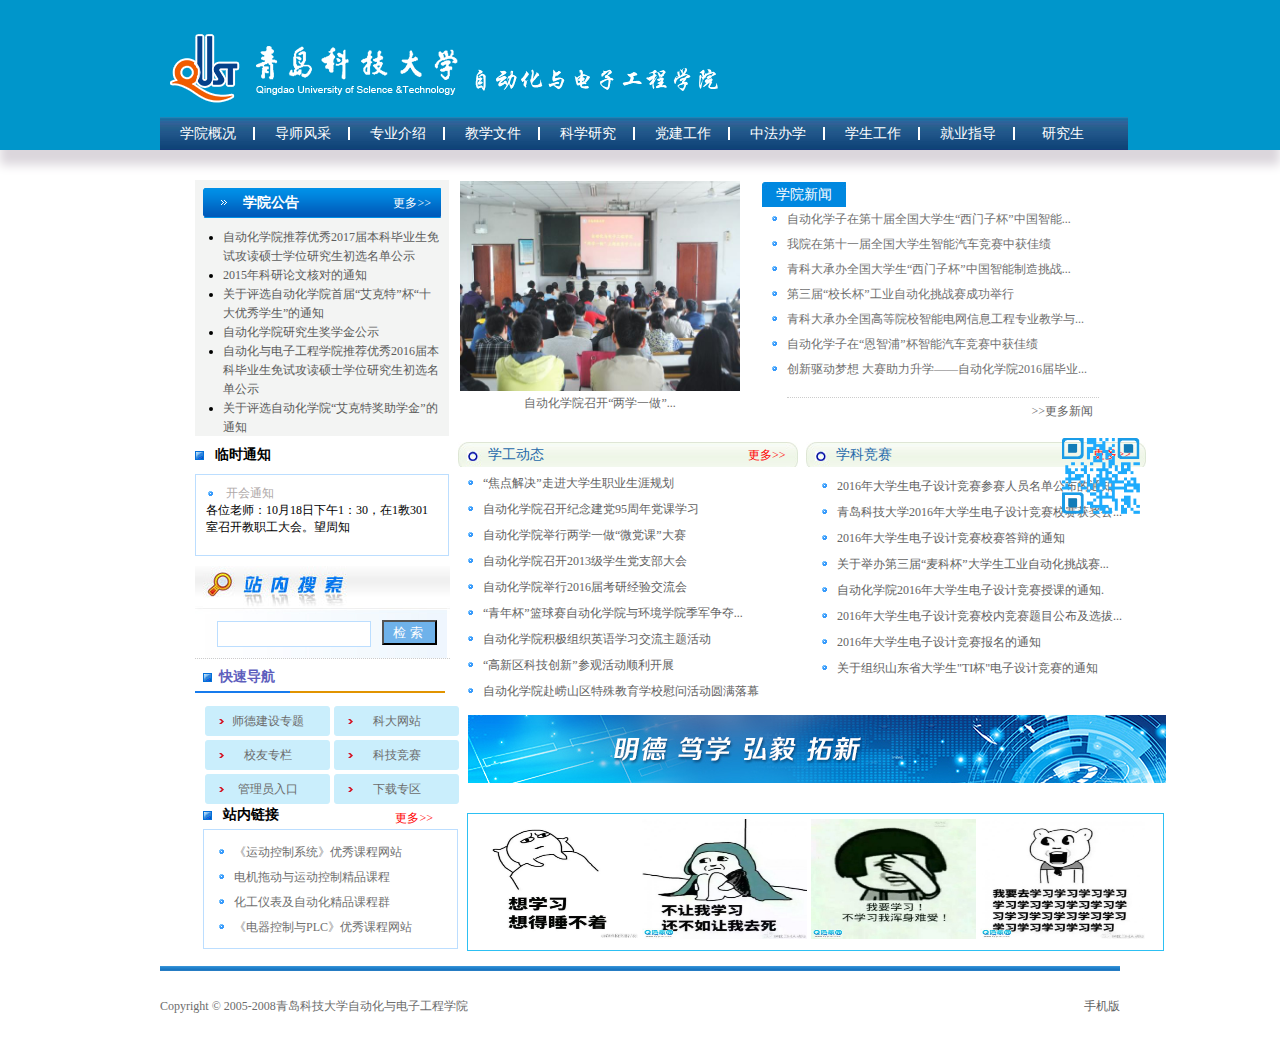
==== qust/index.html @ 1a9ccf86 "Rename task.html to index.html" ====
<!DOCTYPE html>
<html lang="en">
<head>
	<meta charset="UTF-8">
	<title>青岛科技大学自动化与电子工程学院</title>
	<link rel="stylesheet" type="text/css" href="task.css">
</head>
<body>
	<div id="head">
		<div class="nav">
			<img src="images/logo.png" alt="logo">
			<div class="nav_1">
				<ul>
					<li><a href="#">学院概况</a>
						<ul>
							<li><a href="#">学院介绍</a></li>
							<li><a href="#">领导班子</a></li>
							<li><a href="#">远景规划</a></li>
						</ul>
					</li>
					<li><a href="#">导师风采</a>
						<ul>
							<li><a href="#">博士导师</a></li>
							<li><a href="#">硕士导师</a></li>
						</ul>
					</li>
					<li><a href="#">专业介绍</a>
						<ul>
							<li><a href="#">博士点</a></li>
							<li><a href="#">本科专业</a></li>
							<li><a href="#">硕士点</a></li>
						</ul>
					</li>
					<li><a href="#">教学文件</a>
						<ul>
							<li><a href="#">试卷要求</a></li>
							<li><a href="#">毕业设计专栏</a></li>
							<li><a href="#">研究生教学</a></li>
							<li><a href="#">实验室工作</a></li>
							<li><a href="#">相关文件</a></li>
						</ul>
					</li>
					<li><a href="#">科学研究</a>
						<ul>
							<li><a href="#">科研通知</a></li>
							<li><a href="#">科研文件</a></li>
						</ul>
					</li>
					<li><a href="#">党建工作</a></li>
					<li><a href="#">中法办学</a>
						<ul>
							<li><a href="#">办学概况</a></li>
							<li><a href="#">信息动态</a></li>
							<li><a href="#">办学资质</a></li>
							<li><a href="#">合作大学</a></li>
							<li><a href="#">校园风光</a></li>
							<li><a href="#">出国介绍</a></li>
							<li><a href="#">问题解答</a></li>
						</ul>
					</li>
					<li><a href="#">学生工作</a>
						<ul>
							<li><a href="#">分团委简介</a></li>
							<li><a href="#">学生会简介</a></li>
							<li><a href="#">学子风采</a></li>
						</ul>
					</li>
					<li><a href="#">就业指导</a></li>
					<li class="yanjiu"><a href="#">研究生</a>
						<ul>
							<li><a href="#">研究生教学</a></li>
							<li><a href="#">研究生招生</a></li>
						</ul>
					</li>
				</ul>
			</div>
		</div>
	</div>
	<div class="content">
	<div id="sidebar">
		<div class="gonggao">
			<div class="gonggao1">
				<span><strong>学院公告</strong></span>
				<span class="gduo"><a href="#">更多>></a></span>
			</div>
			<ul>
				<li><a href="#">自动化学院推荐优秀2017届本科毕业生免试攻读硕士学位研究生初选名单公示</a></li>
				<li><a href="#">2015年科研论文核对的通知</a></li>
				<li><a href="#">关于评选自动化学院首届“艾克特”杯“十大优秀学生”的通知</a></li>
				<li><a href="#">自动化学院研究生奖学金公示</a></li>
				<li><a href="#">自动化与电子工程学院推荐优秀2016届本科毕业生免试攻读硕士学位研究生初选名单公示</a></li>
				<li><a href="#">关于评选自动化学院“艾克特奖助学金”的通知</a></li>
			</ul>
		</div>
		<div class="linshi">
			临时通知
		</div>
		<div class="kaihui">
			<a href="#">开会通知</a>
			各位老师：10月18日下午1：30，在1教301室召开教职工大会。望周知
		</div>
		<form action="#" method="get">
			<div class="sousuo">
				<input type="text" name="sousuo">
			</div>
			<div class="jiansuo">
				<input type="submit" name="检索" value="检索">
			</div>
		</form>
		<div class="kuaisu">
			快速导航
		</div>
		<div id="shide">
			<ul>
				<li><a  href="#">师德建设专题</a></li>
				<li><a  href="#">科大网站</a></li>
				<li><a  href="#">校友专栏</a></li>
				<li><a  href="#">科技竞赛</a></li>
				<li><a  href="#">管理员入口</a></li>
				<li><a  href="#">下载专区</a></li>
			</ul>
		</div>
		<div class="zhannei">
			站内链接
			<span class="gengduo"><a href="#">更多>></a></span>
		</div>
		<div id="lianjie">
			<ul>
				<li><a href="#">《运动控制系统》优秀课程网站</a></li>
				<li><a href="#">电机拖动与运动控制精品课程</a></li>
				<li><a href="#">化工仪表及自动化精品课程群</a></li>
				<li><a href="#">《电器控制与PLC》优秀课程网站</a></li>
			</ul>
		</div>
	</div>
	<div class="main">
		<div class="tupian">
			<img src="images/tupian.jpg" width="280px" height="210px">
			<p><a href="#">自动化学院召开“两学一做”...</a></p>
		</div>
		<div class="xyxw">
			<a href="#">学院新闻</a>
		</div>
		<div class="xyxwul">
			<ul>
				<li><a href="#">自动化学子在第十届全国大学生“西门子杯”中国智能...</a></li>
				<li><a href="#">我院在第十一届全国大学生智能汽车竞赛中获佳绩</a></li>
				<li><a href="#">青科大承办全国大学生“西门子杯”中国智能制造挑战...</a></li>
				<li><a href="#">第三届“校长杯”工业自动化挑战赛成功举行</a></li>
				<li><a href="#">青科大承办全国高等院校智能电网信息工程专业教学与...</a></li>
				<li><a href="#">自动化学子在“恩智浦”杯智能汽车竞赛中获佳绩</a></li>
				<li><a href="#">创新驱动梦想 大赛助力升学——自动化学院2016届毕业...</a></li>
			</ul>
		</div>
		<div class="gdxw"><a href="#">>>更多新闻</a></div>
		<div class="xgdt">学工动态</div>
		<span class="xgdtgd"><a href="#">更多>></a></span>
		<div class="xgdtul">
		<ul>
			<li><a href="#">“焦点解决”走进大学生职业生涯规划</a></li>
			<li><a href="#">自动化学院召开纪念建党95周年党课学习</a></li>
			<li><a href="#">自动化学院举行两学一做“微党课”大赛</a></li>
			<li><a href="#">自动化学院召开2013级学生党支部大会</a></li>
			<li><a href="#">自动化学院举行2016届考研经验交流会</a></li>
			<li><a href="#">“青年杯”篮球赛自动化学院与环境学院季军争夺...</a></li>
			<li><a href="#">自动化学院积极组织英语学习交流主题活动</a></li>
			<li><a href="#">“高新区科技创新”参观活动顺利开展</a></li>
			<li><a href="#">自动化学院赴崂山区特殊教育学校慰问活动圆满落幕</a></li>
		</ul>
		</div>
		<div class="xkjs">学科竞赛</div>
		<span class="xkjsgd"><a href="#">更多>></a></span>
		<div class="xkjsul">
		<ul>
			<li><a href="#">2016年大学生电子设计竞赛参赛人员名单公布的通知</a></li>
			<li><a href="#">青岛科技大学2016年大学生电子设计竞赛校赛获奖公...</a></li>
			<li><a href="#">2016年大学生电子设计竞赛校赛答辩的通知</a></li>
			<li><a href="#">关于举办第三届“麦科杯”大学生工业自动化挑战赛...</a></li>
			<li><a href="#">自动化学院2016年大学生电子设计竞赛授课的通知.</a></li>
			<li><a href="#">2016年大学生电子设计竞赛校内竞赛题目公布及选拔...</a></li>
			<li><a href="#">2016年大学生电子设计竞赛报名的通知</a></li>
			<li><a href="#">关于组织山东省大学生"TI杯"电子设计竞赛的通知</a></li>
		</ul>
		</div>
		<div class="xiaoxun"><img src="images/xiaoxun.jpg"></div>
		<div class="gxtp">
			<a href="http://www.imooc.com/"><img src="images/1.jpg" alt="#" width="165px" height="120px"></a>
			<a href="http://www.w3school.com.cn/"><img src="images/2.jpg" alt="#" width="165px" height="120px"></a>
			<a href="https://www.zhihu.com/"><img src="images/3.jpg" alt="#" width="165px" height="120px"></a>
			<a href="https://github.com/"><img src="images/4.jpg" alt="#" width="165px" height="120px"></a>
		</div>
	</div>
	</div>
	<div id="footer">
		Copyright © 2005-2008青岛科技大学自动化与电子工程学院
		<span class="sjb"><a href="#">手机版</a></span>
	</div>
	<div class="ewm">
		<img src="images/ewm.png" alt="二维码" width="90px" height="88px">
	</div>
</body>
</html>
---- qust/task.css ----
*{
	margin: 0;padding: 0;
}
a {
	text-decoration: none; 
	color: #fff;
}
/*导航条部分*/

#head {
	width: 100%;
	height: 150px;
	background-color: #0096cb;
	box-shadow: 0 15px 10px #dbd6dc;
}
#head .nav {
	width: 960px;
	margin: 0 auto;
	height: 200px;
}
#head .nav img {
	margin-top: 16px;
}

.nav_1 {
	width: 968px;
	height: 33px;
	background: url(images/nav.jpg) repeat-x;
}
.nav_1 ul{
	list-style-type: none;
}
.nav_1 ul li {
	float: left; 
	width: 95px;
	background: url(images/xian.jpg) no-repeat right center ;
	position: relative;
}
.nav_1 ul  .yanjiu {
	background-image: none;
}
.nav_1 ul li a {
	display: block;
	color: #fff;
	height: 33px;
	width: 95px;
	line-height: 33px;
	text-align: center;
	text-decoration: none;
	font-size: 14px;

}
.nav_1 ul li a:hover,.nav_1 ul li:hover  ul li a:hover{
	background-color: #0096cb;
}
.nav_1 ul li  ul {
	display: none;
}
.nav_1 ul li:hover  ul {     /*下拉导航栏*/
	display: block;
	position: absolute;
}
.nav_1 ul li:hover  ul li a {
	background-color: #cad5d7;
}

.content {
	width: 1348px;
	margin: 0 auto;
}

/*边栏部分 学院公告*/
#sidebar{
	width: 238px;
	float: left;
	margin-left: 195px;
}
.gonggao {
	width: 238px;
	height: 240px;
	background-color: #f3f4f3;
	margin: 30px 10px 10px 0;
	padding: 8px;
}
.gonggao1 {
	height: 30px;
	background-image: url(images/youce.png);
	text-indent: 40px;
	line-height: 30px;
	font-size: 14px;
	color: #fff;
}
.gduo a{
	display: block;
	float: right;
	margin-right: 10px;
	font-size: 12px;
}
#sidebar ul {
	font-size: 12px;
	margin: 10px 0 0 20px;
	line-height: 19px;
}

#sidebar ul li a {
	color: #5c5c5c;
}

/*临时通知*/

.linshi {
	text-indent: 20px;
	font-size: 14px;
	font-weight: bold;
	background: url(images/linshi.png) no-repeat left center;
}
.kaihui {
	width: 232px;
	height: 70px;
	font-size: 12px;
	border: 1px solid #bcdeff;
	margin-top: 10px;
	padding: 10px 10px 0px 10px;
}
.kaihui a{
	color: #afa9a9;
	background:url(images/kaihui.png) no-repeat left center;
	display: block;
	text-indent: 20px;
}

/*站内搜索*/
form {
	position: relative;
}
.sousuo  {
	width: 255px;
	height: 92px;
	background-image: url(images/zhannei.jpg) ;
	margin-top: 10px;
	border-bottom: 1px dotted #ccc;
}
.sousuo input {
	width: 152px;
	height: 24px;
	position: absolute;
	top: 55px;
	left: 22px;
	border: 1px solid #bcdeff;
}
.jiansuo input {
	width: 55px;
	height: 25px;
	background-color: #6fb2ea;
	color: #fff;
	letter-spacing: 4px;
	text-align: center;
	position: absolute;
	top: 54px;
	left: 187px;
}

/*快速导航*/
.kuaisu {
	width: 250px;
	height: 35px;
	font-size: 14px;
	color: #5d5ebd;
	background-image: url(images/kuaisu.png);
	text-indent: 24px;
	font-weight: bold;
	line-height: 35px;
}
#shide {
	width: 278px;
	margin-left: -12px;
}
#shide ul {
	list-style-type: none;
}

#shide ul li a {
	color: #6b6b6b;
}
#shide ul li a:hover,#lianjie ul li a:hover,.xgdtul a:hover,.xkjsul a:hover,#sidebar  a:hover, .sjb a:hover, .xyxwul a:hover{
	color: blue;
}
#shide ul li {
	width: 125px;
	height: 30px;
	background: url(images/daohang.png) no-repeat ;
	margin: 2px;
	line-height: 30px;
	text-align: center;
	float: left;
}
/*站内链接*/

.zhannei {
	clear: both;
	font-size: 14px;
	font-weight: bold;
	background: url(images/linshi.png) no-repeat left center;
	text-indent: 20px;
	margin-left: 8px;
}
.gengduo a{
	float: right;
	color: red;
	font-size: 12px;
	font-weight: normal;
	margin-top: 4px;
}
#lianjie {
	width: 253px;
	height: 118px;
	border: 1px solid #bcdeff;
	margin: 5px 0px 5px 8px;
}
#lianjie ul li{
	list-style-image: url(images/lianjie.png);
	line-height: 25px;
	margin-left: 10px;
}
#lianjie ul li a {
	color: #707070;
}


/*主要内容*/
.main {
	width: 700px;
	float: left;
}
.tupian{
	float: left;
	font-size: 12px;
	margin-top: 31px;
	margin-left: 27px;
}
.tupian  p{
	text-align: center;
}
.tupian   a{
	color: #6a6a6a;
}
/*学院新闻*/
.xyxw {
	width: 84px;
	height: 25px;
	line-height: 25px;
	font-size: 14px;
	text-align: center;
	background: url(images/beijing.jpg) ;
	margin-top: 32px;
	float: left;
	margin-left: 22px;
}
.xyxwul{
	width: 312px;
	height: 190px;
	float: left;
	border-bottom: 1px dotted #ccc;
	font-size: 12px;
	list-style-image: url(images/lianjie.png);
	line-height: 25px;
	margin-left: 47px;
}
.xyxwul a {
	color: #707070;
}

.gdxw {
	float: right;
	font-size: 12px;
	margin: 5px 40px 5px 0;
	
}
.gdxw a,.xgdtul a,.xkjsul a,.sjb a{
	color: #636363;
}

/*学工动态*/
.xgdt {
	width: 340px;
	height: 25px;
	float: left;
	line-height: 25px;
	text-indent: 30px;
	font-size: 14px;
	color: #2569aa;
	background-image: url(images/xgdt.jpg);
	margin:30px 0px 20px 25px;
}
.xgdtgd{
	float: left;
	margin: 31px 0px 0px -50px;
	font-size: 12px;	
	line-height: 25px;
}
.xgdtgd a,.xkjsgd a{
	color: red;
}
.xgdtul {
	float: left;
	font-size: 12px;
	margin-top: 58px;
	margin-left: -315px;
	line-height: 26px;
	list-style-image: url(images/lianjie.png);
}
/*学科竞赛*/
.xkjs {
	width: 340px;
	height: 25px;
	float: right;
	line-height: 25px;
	text-indent: 30px;
	font-size: 14px;
	color: #2569aa;
	background-image: url(images/xgdt.jpg);
	margin:17px -13px 0 0;
}
.xkjsgd{
	float: right;
	margin: -25px 2px 0px 0px;
	font-size: 12px;	
	line-height: 25px;
}
.xkjsul {
	float: right;
	font-size: 12px;
	margin:6px 11px 0 0;
	line-height: 26px;
	list-style-image: url(images/lianjie.png);
}

/*校训*/
.xiaoxun img{

	margin: 34px 0px 0px 35px;
}

.gxtp {
	width: 685px;
	height: 126px;
	margin:26px 0px 15px 34px ;
	padding: 5px;
	border: 1px solid #2dc0f3;
}
/*页脚*/
#footer {
	clear: both;
	margin: 0 auto;
	width: 960px;
	height: 80px;
	color: #6c6c6c;
	font-size: 12px;
	line-height: 80px;
	background: url(images/yjbj.png) repeat-x;
}
.sjb a{
	float: right;
}

.ewm img {
	position: fixed;
	top: 432px;
	right:134px;
}
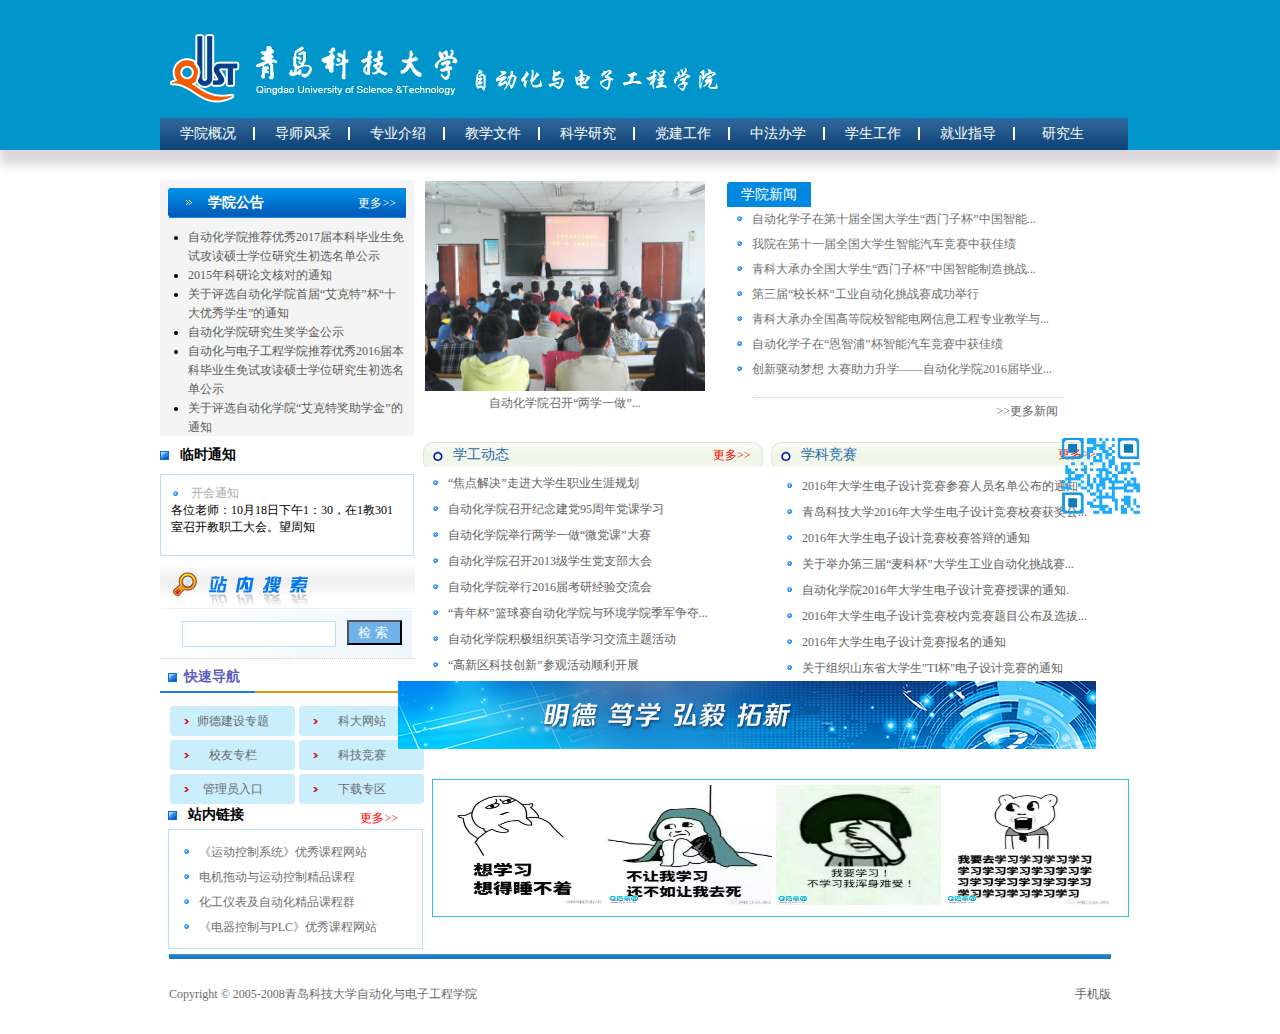
==== commit e0e141ed: "Update index.html" ====
--- a/qust/index.html
+++ b/qust/index.html
@@ -182,7 +182,7 @@
 			<li><a href="#">关于组织山东省大学生"TI杯"电子设计竞赛的通知</a></li>
 		</ul>
 		</div>
-		<div class="xiaoxun"><img src="images/xiaoxun.jpg"></div>
+		<img src="images/xiaoxun.jpg" class="xiaoxun">
 		<div class="gxtp">
 			<a href="http://www.imooc.com/"><img src="images/1.jpg" alt="#" width="165px" height="120px"></a>
 			<a href="http://www.w3school.com.cn/"><img src="images/2.jpg" alt="#" width="165px" height="120px"></a>
--- a/qust/task.css
+++ b/qust/task.css
@@ -65,7 +65,7 @@
 }
 
 .content {
-	width: 1348px;
+	width: 960px;
 	margin: 0 auto;
 }
 
@@ -73,7 +73,6 @@
 #sidebar{
 	width: 238px;
 	float: left;
-	margin-left: 195px;
 }
 .gonggao {
 	width: 238px;
@@ -338,7 +337,7 @@
 /*校训*/
 .xiaoxun img{
 
-	margin: 34px 0px 0px 35px;
+	margin: 9px 0px 0px 35px;
 }
 
 .gxtp {
@@ -351,9 +350,9 @@
 /*页脚*/
 #footer {
 	clear: both;
-	margin: 0 auto;
-	width: 960px;
+	width: 942px;
 	height: 80px;
+	margin:0 auto;
 	color: #6c6c6c;
 	font-size: 12px;
 	line-height: 80px;
